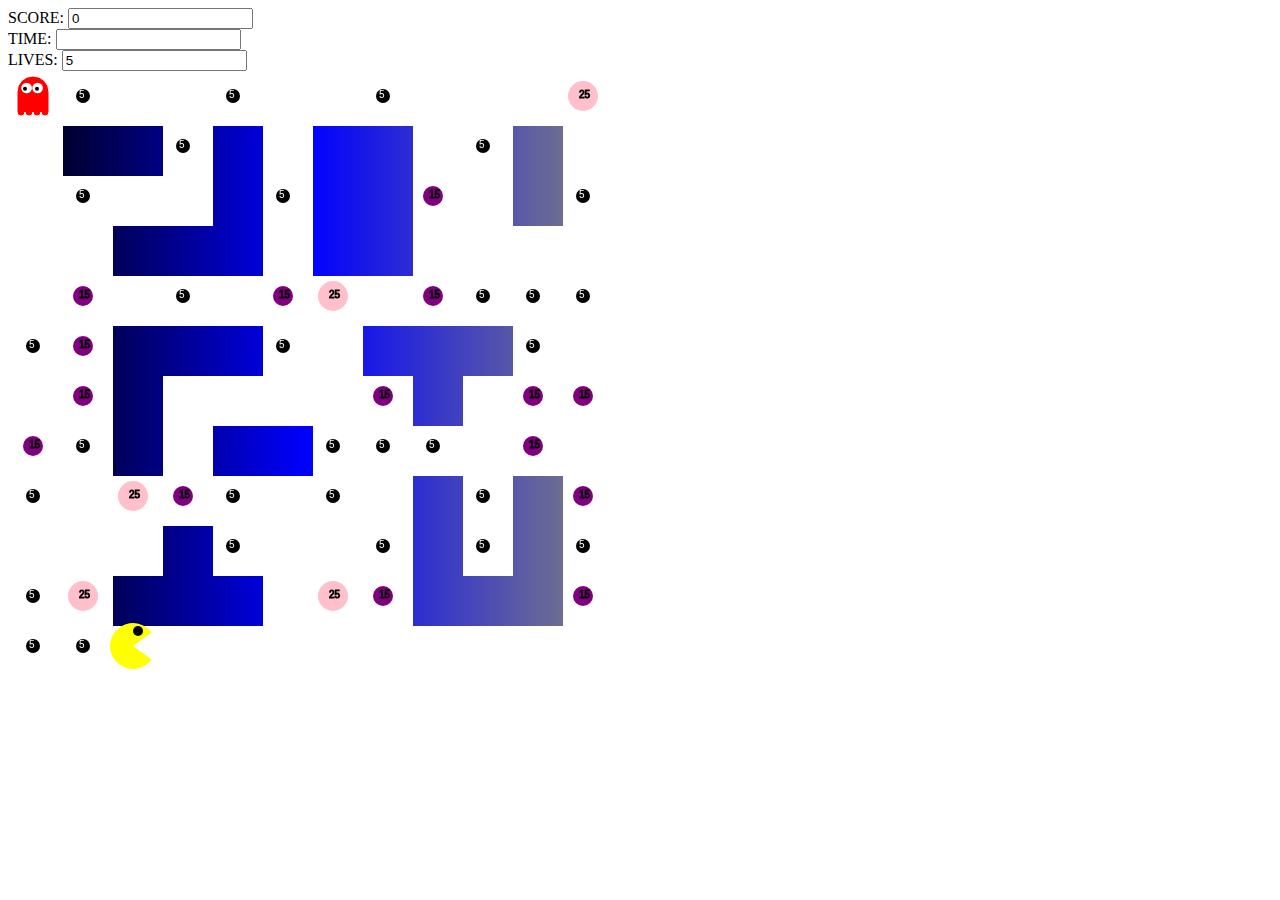
==== index.htm @ 23f06496 "first commit" ====
<!DOCTYPE html>
<html>
    
    <head></head>
    
    <body>SCORE:
        <input id="lblScore" type="text" />
        <br/>
        TIME:
        <input id="lblTime" type="text" />
        <br/>
        LIVES:
        <input id="lblLives" type="text" />
        <br/>

        <canvas id="canvas" height="600" width="600"></canvas>
		
        <script type="text/javascript">
            let empty = 0;
            let point5 = 1;
            let pacman = 2;
            let point15 = 3;
            let point25 = 4;
            let wall = 5;
            let monster = 6;

            let context = canvas.getContext("2d");
            let pacman_pos = {};
            let monster_pos = {};
            let monsters_num = 1;
            let before_monster;
            let board;
            let score = 0;
            let lives = 5;
            let pac_color;
            let start_time;
            let time_elapsed;
            let first_start = true;
            let interval;

            Start();

            function Start() {
                board = new Array()
                // score = 0;
                pac_color = "yellow";
                let walls = ["11", "21", "23", "25", "26", "27", "210", "33", "35", "39", "310", "41", "42", "43",
                    "45", "47", "410", "57", "61", "62", "63", "71", "72", "73", "75", "85", "86", "88", "89", "810",
                    "95", "910", "101", "102", "108", "109", "1010"];
                let cnt = 144;
                let food_remain = 50;
                let food5_remain = 0.6 * food_remain;
                let food15_remain = 0.3 * food_remain;
                let food25_remain = 0.1 * food_remain;
                let pacman_remain = 1;
                start_time = new Date();
                for (let i = 0; i < 12; i++) {
                    board[i] = new Array();
                    for (let j = 0; j < 12; j++) {

                        if (walls.includes(i + "" + j))
                            board[i][j] = wall;
                        else
                            board[i][j] = empty;
                        }
                    }

                    PlaceMonsters(monsters_num);
                    PlacePoints(point5, food5_remain);
                    PlacePoints(point15, food15_remain);
                    PlacePoints(point25, food25_remain);

                    let pos = GetRandomPosition();
                    pacman_pos.i = pos[0];
                    pacman_pos.j = pos[1];
                    pacman_remain--;
                    board[pos[0]][pos[1]] = pacman;


                keysDown = {};
                addEventListener("keydown", function (e) {
                    keysDown[e.keyCode] = true;
                }, false);
                addEventListener("keyup", function (e) {
                    keysDown[e.keyCode] = false;
                }, false);

                interval = setInterval(function(){UpdatePosition(); }, 100);
                setInterval(function(){MoveMonster()}, 1000);

            }


            function PlaceMonsters(monsters_num=1) {
                before_monster = board[0][0];
                board[0][0] = monster;
                monster_pos.i = 0;
                monster_pos.j = 0;
            }

            function PlacePoints(point_type, amount) {
                while (amount > 0){
                    let pos = GetRandomPosition();
                    board[pos[0]][pos[1]] = point_type;
                    amount--;
                }
            }

            function GetRandomPosition() {
                let size = board.length;
                let x = Math.floor(Math.random() * size);
                let y = Math.floor(Math.random() * size);
                while (board[x][y] != empty) {
                    x = Math.floor(Math.random() * size);
                    y = Math.floor(Math.random() * size);

                }
                return [x, y];
            }

            /**
             * @return {number}
             */
            function GetKeyPressed() {
                if (keysDown[39]) {
                    return 1;
                }
                if (keysDown[40]) {
                    return 2;
                }
                if (keysDown[37]) {
                    return 3;
                }
                if (keysDown[38]) {
                    return 4;
                }
            }

            function Draw(side = 1) {
                canvas.width = canvas.width; //clean board
                lblScore.value = score;
                lblLives.value = lives;

                let my_gradient = context.createLinearGradient(0, 0, 600, 0);

                for (let i = 0; i < 12; i++) {
                    for (let j = 0; j < 12; j++) {
                        let center = new Object();
                        center.x = i * 50 + 25;
                        center.y = j * 50 + 25;
                        if (board[i][j] == pacman) {
                            context.beginPath();
                            context.arc(center.x, center.y, 23, (0.2 + 0.5 * (side - 1)) * Math.PI, (1.8 + 0.5 * (side - 1)) * Math.PI);
                            context.lineTo(center.x, center.y);
                            context.fillStyle = pac_color; //color
                            context.fill();
                            context.beginPath();
                            context.arc(center.x + 5, center.y - 15, 5, 0, 2 * Math.PI); // circle
                            context.fillStyle = "black"; //color
                            context.fill();

                        } else if (board[i][j] == point5) {
                            context.beginPath();
                            context.arc(center.x, center.y, 7, 0, 2 * Math.PI); // circle
                            context.fillStyle = "black"; //color
                            context.fill();
                            context.fillStyle = "white";
                            context.fillText("5", center.x - 4, center.y + 2);

                        } else if (board[i][j] == point15) {
                            context.beginPath();
                            context.arc(center.x, center.y, 10, 0, 2 * Math.PI); // circle
                            context.fillStyle = "purple"; //color
                            context.fill();
                            context.fillStyle = "white"; //number in circle
                            context.strokeText("15", center.x - 4, center.y + 2);


                        } else if (board[i][j] == point25) {
                            context.beginPath();
                            context.arc(center.x, center.y, 15, 0, 2 * Math.PI); // circle
                            context.fillStyle = "pink"; //color
                            context.fill();
                            context.strokeText("25", center.x - 4, center.y + 2);

                        } else if (board[i][j] == wall) {
                            // context.fillStyle = "blue";
                            my_gradient.addColorStop(0, "black");
                            my_gradient.addColorStop(0.5, "blue");
                            my_gradient.addColorStop(1, "grey");
                            context.fillStyle = my_gradient;
                            context.fillRect(center.x - 20, center.y - 20, 50, 50)

                        }
                        else if (board[i][j] == monster){
                            DrawMonster(context, 20, "red", center.x, center.y);
                        }
                    }
                }

            }

            function DrawMonster(ctx, radius, color, x, y) {
                /***
                 * code taken from http://www.java2s.com/example/javascript-book/pacman-and-ghost.html
                 *
                 */
                // color = color || {}
                let feet =  4;
                let head_radius = radius * 0.8;
                let foot_radius = head_radius / feet;
                ctx.save();
                ctx.strokeStyle = color.stroke || "white";
                ctx.fillStyle = color.fill || "red";
                ctx.lineWidth = color.lineWidth || radius * 0.05;
                ctx.beginPath();
                for (let foot = 0; foot < feet; foot++) {
                    ctx.arc(
                        (2 * foot_radius * (feet - foot)) - head_radius - foot_radius + x,
                        radius - foot_radius + y,
                        foot_radius, 0, Math.PI
                    );
                }

                ctx.lineTo(x-head_radius, y+radius - foot_radius);
                ctx.arc(x, y+head_radius - radius, head_radius, Math.PI, 2 * Math.PI);

                ctx.closePath();
                ctx.fill();
                ctx.stroke();

                //eyes
                ctx.fillStyle = "white";
                ctx.beginPath();
                ctx.arc(x-head_radius / 2.5, y-head_radius / 2, head_radius / 3, 0, 2 * Math.PI);
                ctx.fill();
                ctx.beginPath();
                ctx.arc(x+head_radius / 3.5, y-head_radius / 2, head_radius / 3, 0, 2 * Math.PI);
                ctx.fill();

                ctx.fillStyle = "black";
                ctx.beginPath();
                ctx.arc(x-head_radius / 2, y-head_radius / 2.2, head_radius / 8, 0, 2 * Math.PI);
                ctx.fill();
                ctx.beginPath();
                ctx.arc(x+head_radius / 4, y-head_radius / 2.2, head_radius / 8, 0, 2 * Math.PI);
                ctx.fill();

                ctx.restore();
            }

            function DrawTime() {
                lblTime.value = time_elapsed;
            }

            function UpdatePosition() {
                board[pacman_pos.i][pacman_pos.j] = empty;
                let x = GetKeyPressed();
                if (x == 1) // right
                {
                    if (pacman_pos.i < 11 && board[pacman_pos.i + 1][pacman_pos.j] != wall) {
                        pacman_pos.i++;
                    }
                }

                if (x == 2) // down
                {
                    if (pacman_pos.j < 11 && board[pacman_pos.i][pacman_pos.j + 1] != wall) {
                        pacman_pos.j++;
                    }
                }
                if (x == 3) // left
                {
                    if (pacman_pos.i > 0 && board[pacman_pos.i - 1][pacman_pos.j] != wall) {
                        pacman_pos.i--;
                    }
                }
                if (x == 4) // up
                {
                    if (pacman_pos.j > 0 && board[pacman_pos.i][pacman_pos.j - 1] != wall) {
                        pacman_pos.j--;
                    }
                }
                if (board[pacman_pos.i][pacman_pos.j] == monster){
                    score -= 10;
                    lives --;
                    if (lives == 0){
                        window.clearInterval(interval);
                        window.alert("Loser!");
                    }
                    else
                        Start();
                }

                if (board[pacman_pos.i][pacman_pos.j] == point5) {
                    score += 5;
                } else if (board[pacman_pos.i][pacman_pos.j] == point15) {
                    score += 15;
                } else if (board[pacman_pos.i][pacman_pos.j] == point25){
                    score += 25;
                }

                board[pacman_pos.i][pacman_pos.j] = pacman;



                let currentTime = new Date();
                time_elapsed = (currentTime - start_time) / 1000;
                // DrawTime() // TODO I AM TIME

                // if(score >= 20 && time_elapsed<=10)
                // {
                // 	pac_color="green";
                // }
                if (score == 100000) {
                    window.clearInterval(interval);
                    window.alert("Game completed");
                }
                else if (x !== undefined || first_start) {
                    Draw(x);
                    first_start = false;
                }
            }


            function MoveMonster(){
                board[monster_pos.i][monster_pos.j] = before_monster; // put back what was in spot before monster (e.g point)
                monster_pos.i++;
                before_monster = board[monster_pos.i][monster_pos.j]; // update
                board[monster_pos.i][monster_pos.j] = monster;

            }
        </script>
    </body>

</html>
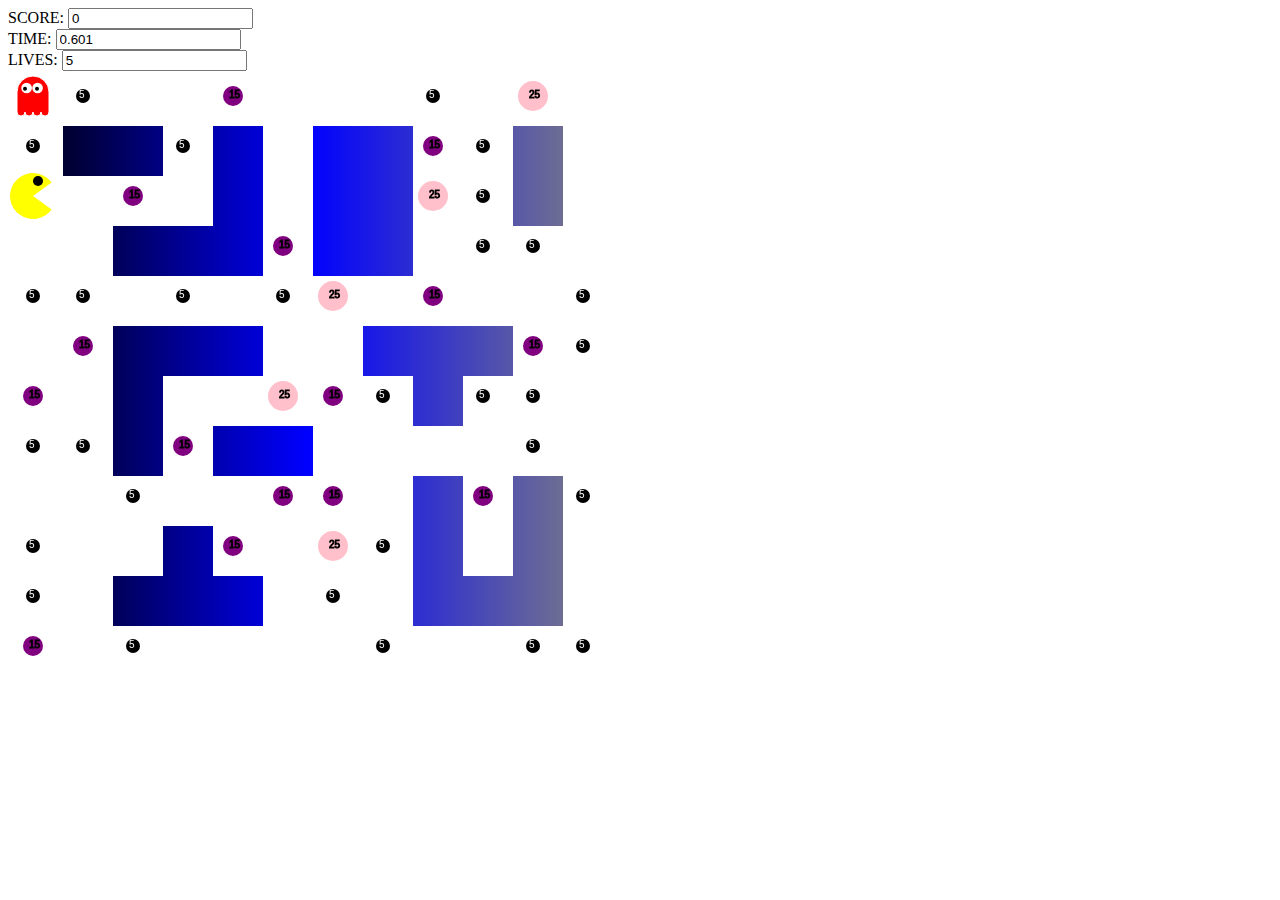
==== commit 364e3fac: "first commit" ====
--- a/index.htm
+++ b/index.htm
@@ -306,7 +306,7 @@
 
                 let currentTime = new Date();
                 time_elapsed = (currentTime - start_time) / 1000;
-                // DrawTime() // TODO I AM TIME
+                DrawTime() // TODO I AM TIME
 
                 // if(score >= 20 && time_elapsed<=10)
                 // {
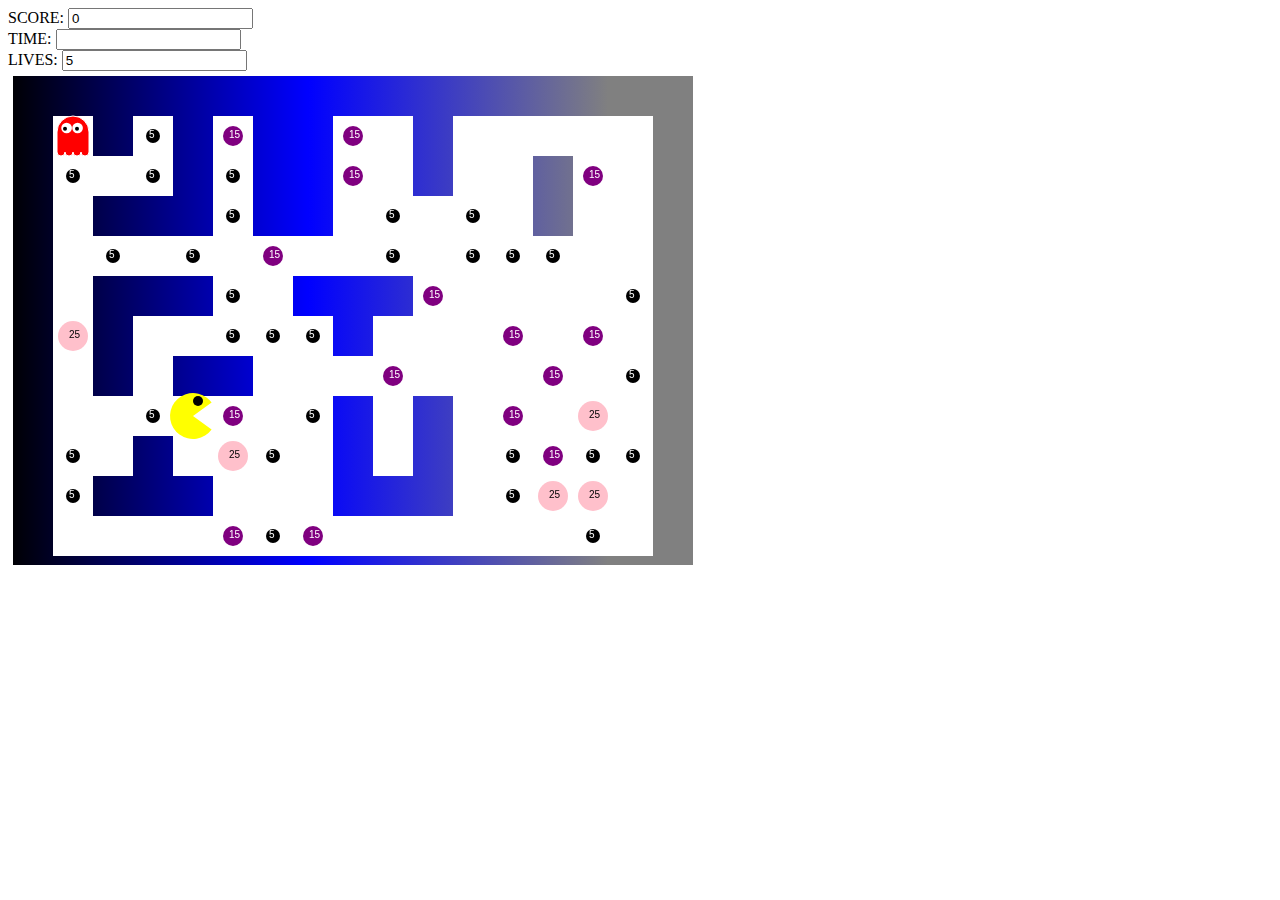
==== commit 6dad63ab: "first commit" ====
--- a/index.htm
+++ b/index.htm
@@ -13,7 +13,7 @@
         <input id="lblLives" type="text" />
         <br/>
 
-        <canvas id="canvas" height="600" width="600"></canvas>
+        <canvas id="canvas" height="494" width="800"></canvas>
 		
         <script type="text/javascript">
             let empty = 0;
@@ -23,7 +23,7 @@
             let point25 = 4;
             let wall = 5;
             let monster = 6;
-
+            let boardSize = 17;
             let context = canvas.getContext("2d");
             let pacman_pos = {};
             let monster_pos = {};
@@ -33,20 +33,20 @@
             let score = 0;
             let lives = 5;
             let pac_color;
+            let pac_side = 1;
             let start_time;
             let time_elapsed;
             let first_start = true;
             let interval;
-
             Start();
 
             function Start() {
-                board = new Array()
+                board = new Array();
                 // score = 0;
                 pac_color = "yellow";
-                let walls = ["11", "21", "23", "25", "26", "27", "210", "33", "35", "39", "310", "41", "42", "43",
+                let walls = ["21", "23", "25", "26", "27", "210", "33", "35", "39", "310", "41", "42", "43",
                     "45", "47", "410", "57", "61", "62", "63", "71", "72", "73", "75", "85", "86", "88", "89", "810",
-                    "95", "910", "101", "102", "108", "109", "1010"];
+                    "95", "910", "101", "102", "108", "109", "1010","133","132"];
                 let cnt = 144;
                 let food_remain = 50;
                 let food5_remain = 0.6 * food_remain;
@@ -54,11 +54,11 @@
                 let food25_remain = 0.1 * food_remain;
                 let pacman_remain = 1;
                 start_time = new Date();
-                for (let i = 0; i < 12; i++) {
+                for (let i = 0; i < boardSize; i++) {
                     board[i] = new Array();
-                    for (let j = 0; j < 12; j++) {
-
-                        if (walls.includes(i + "" + j))
+                    for (let j = 0; j < boardSize-4; j++) {
+
+                        if (walls.includes(i + "" + j) || (i == 0) || (j==0) || (i == boardSize-1) || (j == boardSize-5))
                             board[i][j] = wall;
                         else
                             board[i][j] = empty;
@@ -86,16 +86,16 @@
                 }, false);
 
                 interval = setInterval(function(){UpdatePosition(); }, 100);
-                setInterval(function(){MoveMonster()}, 1000);
+                setInterval(MoveMonster, 1000);
 
             }
 
 
             function PlaceMonsters(monsters_num=1) {
-                before_monster = board[0][0];
-                board[0][0] = monster;
-                monster_pos.i = 0;
-                monster_pos.j = 0;
+                before_monster = board[1][1];
+                board[1][1] = monster;
+                monster_pos.i = 1;
+                monster_pos.j = 1;
             }
 
             function PlacePoints(point_type, amount) {
@@ -136,52 +136,29 @@
                 }
             }
 
-            function Draw(side = 1) {
+            function Draw() {
                 canvas.width = canvas.width; //clean board
                 lblScore.value = score;
                 lblLives.value = lives;
 
                 let my_gradient = context.createLinearGradient(0, 0, 600, 0);
 
-                for (let i = 0; i < 12; i++) {
-                    for (let j = 0; j < 12; j++) {
+                for (let i = 0; i < boardSize; i++) {
+                    for (let j = 0; j < boardSize-4; j++) {
                         let center = new Object();
-                        center.x = i * 50 + 25;
-                        center.y = j * 50 + 25;
+                        center.x = i * 40 + 25;
+                        center.y = j * 40 + 25;
                         if (board[i][j] == pacman) {
-                            context.beginPath();
-                            context.arc(center.x, center.y, 23, (0.2 + 0.5 * (side - 1)) * Math.PI, (1.8 + 0.5 * (side - 1)) * Math.PI);
-                            context.lineTo(center.x, center.y);
-                            context.fillStyle = pac_color; //color
-                            context.fill();
-                            context.beginPath();
-                            context.arc(center.x + 5, center.y - 15, 5, 0, 2 * Math.PI); // circle
-                            context.fillStyle = "black"; //color
-                            context.fill();
+                            DrawPacman(center.x, center.y, pac_side);
 
                         } else if (board[i][j] == point5) {
-                            context.beginPath();
-                            context.arc(center.x, center.y, 7, 0, 2 * Math.PI); // circle
-                            context.fillStyle = "black"; //color
-                            context.fill();
-                            context.fillStyle = "white";
-                            context.fillText("5", center.x - 4, center.y + 2);
+                            DrawPoint(center.x, center.y, 7, "black", "5", "white")
 
                         } else if (board[i][j] == point15) {
-                            context.beginPath();
-                            context.arc(center.x, center.y, 10, 0, 2 * Math.PI); // circle
-                            context.fillStyle = "purple"; //color
-                            context.fill();
-                            context.fillStyle = "white"; //number in circle
-                            context.strokeText("15", center.x - 4, center.y + 2);
-
+                            DrawPoint(center.x, center.y, 10, "purple", "15", "white")
 
                         } else if (board[i][j] == point25) {
-                            context.beginPath();
-                            context.arc(center.x, center.y, 15, 0, 2 * Math.PI); // circle
-                            context.fillStyle = "pink"; //color
-                            context.fill();
-                            context.strokeText("25", center.x - 4, center.y + 2);
+                            DrawPoint(center.x, center.y, 15, "pink", "25")
 
                         } else if (board[i][j] == wall) {
                             // context.fillStyle = "blue";
@@ -189,8 +166,7 @@
                             my_gradient.addColorStop(0.5, "blue");
                             my_gradient.addColorStop(1, "grey");
                             context.fillStyle = my_gradient;
-                            context.fillRect(center.x - 20, center.y - 20, 50, 50)
-
+                            context.fillRect(center.x - 20, center.y - 20, 40, 40);
                         }
                         else if (board[i][j] == monster){
                             DrawMonster(context, 20, "red", center.x, center.y);
@@ -199,13 +175,35 @@
                 }
 
             }
+
+            function DrawPacman(x, y, side) {
+                context.beginPath();
+                context.arc(x,y , 23, (0.2 + 0.5 * (side - 1)) * Math.PI, (1.8 + 0.5 * (side - 1)) * Math.PI);
+                context.lineTo(x, y);
+                context.fillStyle = pac_color; //color
+                context.fill();
+                context.beginPath();
+                context.arc(x + 5, y - 15, 5, 0, 2 * Math.PI); // eye
+                context.fillStyle = "black"; //color
+                context.fill();
+            }
+
+
+            function DrawPoint(x, y, radius, color, text, text_color="black") {
+                context.beginPath();
+                context.arc(x, y, radius, 0, 2 * Math.PI); // circle
+                context.fillStyle = color;
+                context.fill();
+                context.fillStyle = text_color;
+                context.fillText(text, x - 4, y + 2);
+            }
+
 
             function DrawMonster(ctx, radius, color, x, y) {
                 /***
                  * code taken from http://www.java2s.com/example/javascript-book/pacman-and-ghost.html
                  *
                  */
-                // color = color || {}
                 let feet =  4;
                 let head_radius = radius * 0.8;
                 let foot_radius = head_radius / feet;
@@ -256,28 +254,30 @@
             function UpdatePosition() {
                 board[pacman_pos.i][pacman_pos.j] = empty;
                 let x = GetKeyPressed();
+                if (x != undefined)
+                    pac_side = x;
                 if (x == 1) // right
                 {
-                    if (pacman_pos.i < 11 && board[pacman_pos.i + 1][pacman_pos.j] != wall) {
+                    if (board[pacman_pos.i + 1][pacman_pos.j] != wall) {
                         pacman_pos.i++;
                     }
                 }
 
                 if (x == 2) // down
                 {
-                    if (pacman_pos.j < 11 && board[pacman_pos.i][pacman_pos.j + 1] != wall) {
+                    if (board[pacman_pos.i][pacman_pos.j + 1] != wall) {
                         pacman_pos.j++;
                     }
                 }
                 if (x == 3) // left
                 {
-                    if (pacman_pos.i > 0 && board[pacman_pos.i - 1][pacman_pos.j] != wall) {
+                    if (board[pacman_pos.i - 1][pacman_pos.j] != wall) {
                         pacman_pos.i--;
                     }
                 }
                 if (x == 4) // up
                 {
-                    if (pacman_pos.j > 0 && board[pacman_pos.i][pacman_pos.j - 1] != wall) {
+                    if (board[pacman_pos.i][pacman_pos.j - 1] != wall) {
                         pacman_pos.j--;
                     }
                 }
@@ -301,12 +301,9 @@
                 }
 
                 board[pacman_pos.i][pacman_pos.j] = pacman;
-
-
-
                 let currentTime = new Date();
                 time_elapsed = (currentTime - start_time) / 1000;
-                DrawTime() // TODO I AM TIME
+                // DrawTime() // TODO I AM TIME
 
                 // if(score >= 20 && time_elapsed<=10)
                 // {
@@ -317,18 +314,59 @@
                     window.alert("Game completed");
                 }
                 else if (x !== undefined || first_start) {
-                    Draw(x);
+                    Draw();
                     first_start = false;
                 }
             }
 
+            function MonsterDfs(pos) {
+
+                pos = [pos.i, pos.j];
+                let stack = [pos];
+                let res = [];
+                let visited = [];
+                while (stack.length) {
+                    let curr = stack.pop();
+                    if (!visited.includes(curr.toString())) {
+                        visited.push(curr.toString());
+                        if (curr.toString == (pacman_pos.i + "" + pacman_pos.j) ){}
+                            // SAVE PATH TILL HERE
+                        let neighbors = GetPossibleNeighbors(curr[0], curr[1]);
+                        for (let j = 0; j < neighbors.length; j++) {
+                                stack.push(neighbors[j]);
+
+                            }
+
+                    }
+                    }
+                return res[0];
+            }
+
+            function GetPossibleNeighbors(i, j){
+                let neighbors = [];
+                if (board[i + 1][j] != wall) // monster is left of pacman
+                    neighbors.push([i +1, j]);
+
+                if (board[i - 1][j] != wall)
+                    neighbors.push([i -1 , j]);
+
+                if (board[i][j+ 1] != wall) // monster is on top of pacman
+                    neighbors.push([i , j + 1]);
+
+                if (board[i][j - 1] != wall)
+                    neighbors.push([i, j-1]);
+
+                return neighbors;
+            }
 
             function MoveMonster(){
                 board[monster_pos.i][monster_pos.j] = before_monster; // put back what was in spot before monster (e.g point)
-                monster_pos.i++;
-                before_monster = board[monster_pos.i][monster_pos.j]; // update
+                let new_pos = MonsterDfs(monster_pos);
+                monster_pos.i = new_pos[0];
+                monster_pos.j = new_pos[1];
+                before_monster = board[monster_pos.i][monster_pos.j]; // update before_monster to next spot monster will go
                 board[monster_pos.i][monster_pos.j] = monster;
-
+                Draw();
             }
         </script>
     </body>
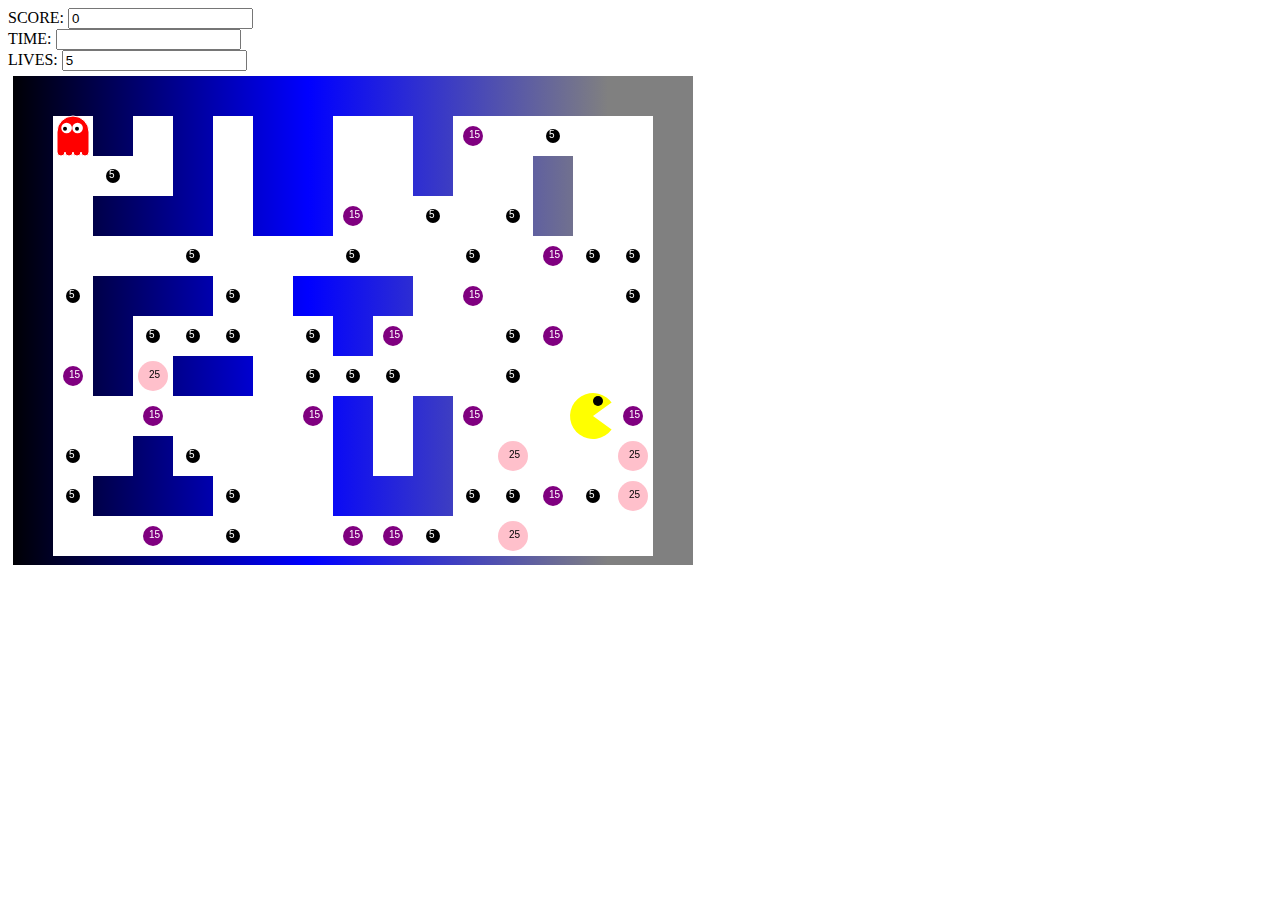
==== commit 57829518: "jquery started" ====
--- a/index.htm
+++ b/index.htm
@@ -47,7 +47,7 @@
                 let walls = ["21", "23", "25", "26", "27", "210", "33", "35", "39", "310", "41", "42", "43",
                     "45", "47", "410", "57", "61", "62", "63", "71", "72", "73", "75", "85", "86", "88", "89", "810",
                     "95", "910", "101", "102", "108", "109", "1010","133","132"];
-                let cnt = 144;
+                // let cnt = 144;
                 let food_remain = 50;
                 let food5_remain = 0.6 * food_remain;
                 let food15_remain = 0.3 * food_remain;
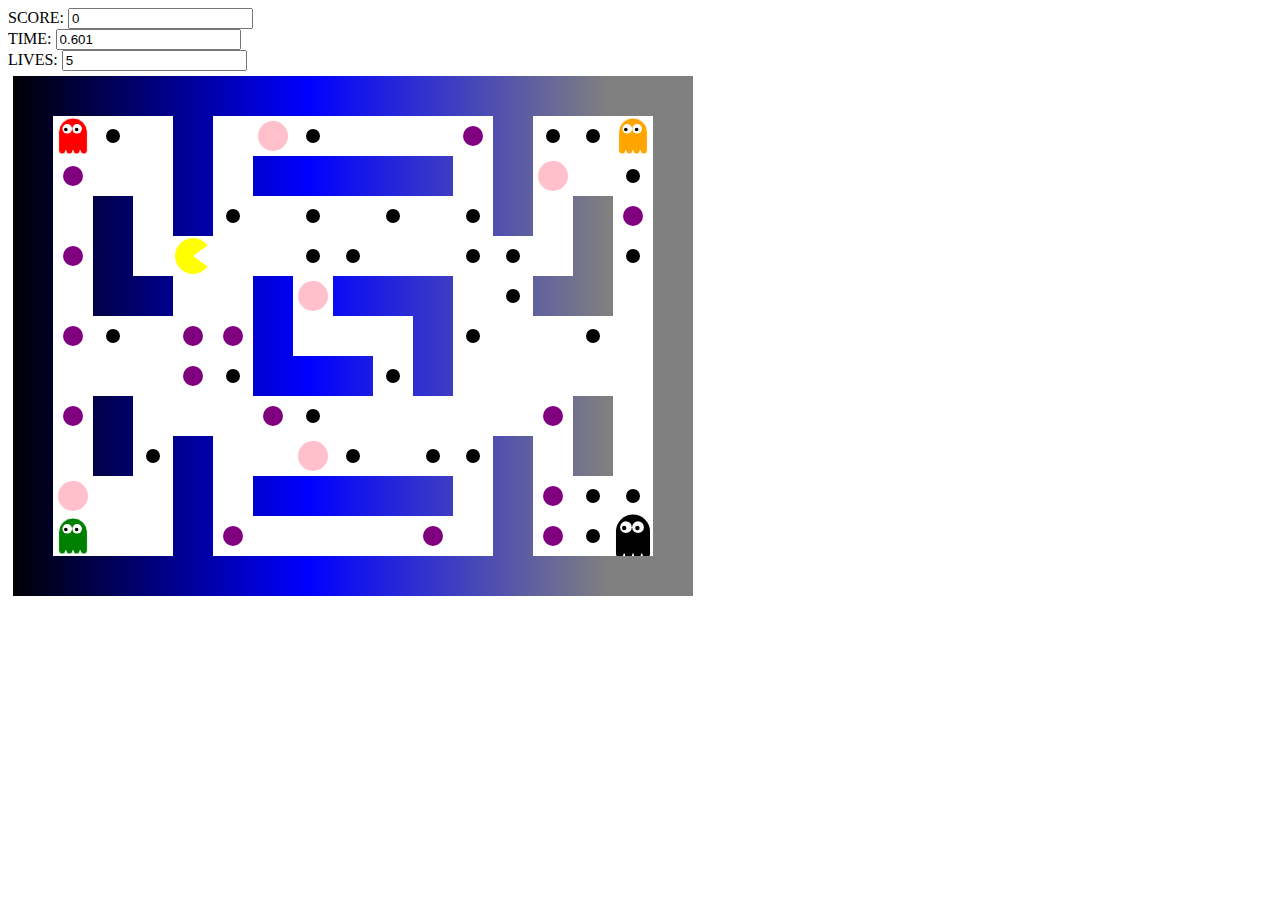
==== commit 1dec0ec7: "monsters added" ====
--- a/index.htm
+++ b/index.htm
@@ -13,27 +13,40 @@
         <input id="lblLives" type="text" />
         <br/>
 
-        <canvas id="canvas" height="494" width="800"></canvas>
+        <canvas id="canvas" height="600" width="800"></canvas>
 		
         <script type="text/javascript">
+            let context = canvas.getContext("2d");
+            let boardSize = 17;
             let empty = 0;
             let point5 = 1;
             let pacman = 2;
             let point15 = 3;
             let point25 = 4;
             let wall = 5;
-            let monster = 6;
-            let boardSize = 17;
-            let context = canvas.getContext("2d");
+            let bonus = 6;
+            let monster1 = 10;
+            let monster2 = 11;
+            let monster3 = 12;
+            let monster4 = 13; // strongest monster!
+
+            let monsters_num = 4;
+            let monster1_pos = {};
+            let monster2_pos = {};
+            let monster3_pos = {};
+            let monster4_pos = {};
+            let monster_pos = [monster1_pos, monster2_pos, monster3_pos, monster4_pos];
+            let before_monster = [];
+
             let pacman_pos = {};
-            let monster_pos = {};
-            let monsters_num = 1;
-            let before_monster;
+            let pac_color;
+            let pac_side = 1;
+
+            let bonus_pos = {}
+            let before_bonus;
             let board;
             let score = 0;
             let lives = 5;
-            let pac_color;
-            let pac_side = 1;
             let start_time;
             let time_elapsed;
             let first_start = true;
@@ -41,41 +54,36 @@
             Start();
 
             function Start() {
-                board = new Array();
+
+                board = [];
                 // score = 0;
                 pac_color = "yellow";
-                let walls = ["21", "23", "25", "26", "27", "210", "33", "35", "39", "310", "41", "42", "43",
-                    "45", "47", "410", "57", "61", "62", "63", "71", "72", "73", "75", "85", "86", "88", "89", "810",
-                    "95", "910", "101", "102", "108", "109", "1010","133","132"];
-                // let cnt = 144;
+                let walls = ["23", "24", "25", "28", "29","35", "41", "42", "43", "49", "410",
+                    "411", "62", "65", "66", "67", "610", "72", "77", "710", "82", "85",
+                    "87", "810", "92",  "95", "910", "102", "105", "106", "107","1010", "121",
+                    "122", "123", "129", "1210", "1211", "135","143","144", "145", "148", "149"];
                 let food_remain = 50;
                 let food5_remain = 0.6 * food_remain;
                 let food15_remain = 0.3 * food_remain;
                 let food25_remain = 0.1 * food_remain;
-                let pacman_remain = 1;
                 start_time = new Date();
                 for (let i = 0; i < boardSize; i++) {
-                    board[i] = new Array();
+                    board[i] = [];
                     for (let j = 0; j < boardSize-4; j++) {
 
-                        if (walls.includes(i + "" + j) || (i == 0) || (j==0) || (i == boardSize-1) || (j == boardSize-5))
+                        if (walls.includes(i + "" + j) || (i == 0) || (j == 0) || (i == boardSize-1) || (j == boardSize-5))
                             board[i][j] = wall;
                         else
                             board[i][j] = empty;
                         }
                     }
 
-                    PlaceMonsters(monsters_num);
                     PlacePoints(point5, food5_remain);
                     PlacePoints(point15, food15_remain);
                     PlacePoints(point25, food25_remain);
-
-                    let pos = GetRandomPosition();
-                    pacman_pos.i = pos[0];
-                    pacman_pos.j = pos[1];
-                    pacman_remain--;
-                    board[pos[0]][pos[1]] = pacman;
-
+                    PlacePacman();
+                    PlaceMonsters();
+                    PlaceBonus();
 
                 keysDown = {};
                 addEventListener("keydown", function (e) {
@@ -90,12 +98,35 @@
 
             }
 
-
-            function PlaceMonsters(monsters_num=1) {
-                before_monster = board[1][1];
-                board[1][1] = monster;
-                monster_pos.i = 1;
-                monster_pos.j = 1;
+            function PlacePacman(){
+                let pos = GetRandomPosition();
+                pacman_pos.i = pos[0];
+                pacman_pos.j = pos[1];
+                board[pos[0]][pos[1]] = pacman;
+            }
+
+
+            function PlaceMonsters() {
+                let corners = [[1,1], [boardSize-2,1], [1,boardSize-6], [boardSize-2,boardSize-6]];
+                for (let i = 0; i < monsters_num; i++) {
+                    let x = corners[i][0];
+                    let y = corners[i][1];
+                    before_monster[i] = board[x][y];
+                    board[x][y] = i + 10; // monsters are 10,11,12,13
+                    monster_pos[i].i = x;
+                    monster_pos[i].j = y;
+                }
+
+            }
+
+            function PlaceBonus() {
+                board[8][6] = bonus;
+            }
+
+            function ClearMonsters() {
+                for (let i = 0; i < monsters_num; i++) {
+                    board[monster_pos[i].i][monster_pos[i].j] = empty;
+                }
             }
 
             function PlacePoints(point_type, amount) {
@@ -152,13 +183,13 @@
                             DrawPacman(center.x, center.y, pac_side);
 
                         } else if (board[i][j] == point5) {
-                            DrawPoint(center.x, center.y, 7, "black", "5", "white")
+                            DrawPoint(center.x, center.y, 7, "black", "", "white")
 
                         } else if (board[i][j] == point15) {
-                            DrawPoint(center.x, center.y, 10, "purple", "15", "white")
+                            DrawPoint(center.x, center.y, 10, "purple", "", "white")
 
                         } else if (board[i][j] == point25) {
-                            DrawPoint(center.x, center.y, 15, "pink", "25")
+                            DrawPoint(center.x, center.y, 15, "pink", "")
 
                         } else if (board[i][j] == wall) {
                             // context.fillStyle = "blue";
@@ -168,8 +199,24 @@
                             context.fillStyle = my_gradient;
                             context.fillRect(center.x - 20, center.y - 20, 40, 40);
                         }
-                        else if (board[i][j] == monster){
-                            DrawMonster(context, 20, "red", center.x, center.y);
+                        else if (board[i][j] == bonus){
+                            let img = new Image();
+                            img.src = "";
+                            context.drawImage(img, center.x, center.y);
+
+                        }
+                        // monsters
+                        else if (board[i][j] == monster1){
+                            DrawMonster(context, 18, "red", center.x, center.y);
+                        }
+                        else if (board[i][j] == monster2){
+                            DrawMonster(context, 18, "orange", center.x, center.y);
+                        }
+                        else if (board[i][j] == monster3){
+                            DrawMonster(context, 18, "green", center.x, center.y);
+                        }
+                        else if (board[i][j] == monster4){
+                            DrawMonster(context, 22, "black", center.x, center.y);
                         }
                     }
                 }
@@ -178,14 +225,12 @@
 
             function DrawPacman(x, y, side) {
                 context.beginPath();
-                context.arc(x,y , 23, (0.2 + 0.5 * (side - 1)) * Math.PI, (1.8 + 0.5 * (side - 1)) * Math.PI);
+                context.arc(x,y , 18, (0.2 + 0.5 * (side - 1)) * Math.PI, (1.8 + 0.5 * (side - 1)) * Math.PI);
                 context.lineTo(x, y);
-                context.fillStyle = pac_color; //color
+                context.fillStyle = pac_color;
                 context.fill();
                 context.beginPath();
-                context.arc(x + 5, y - 15, 5, 0, 2 * Math.PI); // eye
-                context.fillStyle = "black"; //color
-                context.fill();
+
             }
 
 
@@ -209,7 +254,7 @@
                 let foot_radius = head_radius / feet;
                 ctx.save();
                 ctx.strokeStyle = color.stroke || "white";
-                ctx.fillStyle = color.fill || "red";
+                ctx.fillStyle = color;
                 ctx.lineWidth = color.lineWidth || radius * 0.05;
                 ctx.beginPath();
                 for (let foot = 0; foot < feet; foot++) {
@@ -281,17 +326,23 @@
                         pacman_pos.j--;
                     }
                 }
-                if (board[pacman_pos.i][pacman_pos.j] == monster){
-                    score -= 10;
+                let monster_hit = HitMonster();
+                if (monster_hit >= 0){
+                    if (monster_hit == 3) // strong monster was hit
+                        score -= 20;
+                    else
+                        score -= 10;
                     lives --;
                     if (lives == 0){
                         window.clearInterval(interval);
                         window.alert("Loser!");
                     }
-                    else
-                        Start();
-                }
-
+                    else {
+                        ClearMonsters();
+                        PlaceMonsters();
+                        PlacePacman();
+                    }
+                }
                 if (board[pacman_pos.i][pacman_pos.j] == point5) {
                     score += 5;
                 } else if (board[pacman_pos.i][pacman_pos.j] == point15) {
@@ -301,14 +352,11 @@
                 }
 
                 board[pacman_pos.i][pacman_pos.j] = pacman;
+
                 let currentTime = new Date();
                 time_elapsed = (currentTime - start_time) / 1000;
-                // DrawTime() // TODO I AM TIME
-
-                // if(score >= 20 && time_elapsed<=10)
-                // {
-                // 	pac_color="green";
-                // }
+                DrawTime();
+
                 if (score == 100000) {
                     window.clearInterval(interval);
                     window.alert("Game completed");
@@ -319,53 +367,72 @@
                 }
             }
 
-            function MonsterDfs(pos) {
-
-                pos = [pos.i, pos.j];
-                let stack = [pos];
-                let res = [];
-                let visited = [];
-                while (stack.length) {
-                    let curr = stack.pop();
-                    if (!visited.includes(curr.toString())) {
-                        visited.push(curr.toString());
-                        if (curr.toString == (pacman_pos.i + "" + pacman_pos.j) ){}
-                            // SAVE PATH TILL HERE
-                        let neighbors = GetPossibleNeighbors(curr[0], curr[1]);
-                        for (let j = 0; j < neighbors.length; j++) {
-                                stack.push(neighbors[j]);
-
-                            }
-
-                    }
-                    }
-                return res[0];
-            }
+            /**
+             * @return {number} which monster was hit, if no monsters were hit returns -1
+             */
+            function HitMonster(){
+                for (let i = 0; i < monster_pos.length; i++) {
+                    if (pacman_pos.i === monster_pos[i].i && pacman_pos.j === monster_pos[i].j)
+                        return i;
+                }
+                return -1;
+            }
+
 
             function GetPossibleNeighbors(i, j){
+                // possible neighbor is anything but wall or other monster ( monsters are 10,11,12,13)
                 let neighbors = [];
-                if (board[i + 1][j] != wall) // monster is left of pacman
+                if (board[i + 1][j] != wall && board[i+1][j] < 10) // monster is left of pacman
                     neighbors.push([i +1, j]);
 
-                if (board[i - 1][j] != wall)
+                if (board[i - 1][j] != wall && board[i-1][j] < 10)
                     neighbors.push([i -1 , j]);
 
-                if (board[i][j+ 1] != wall) // monster is on top of pacman
+                if (board[i][j+ 1] != wall && board[i][j+1] < 10) // monster is on top of pacman
                     neighbors.push([i , j + 1]);
 
-                if (board[i][j - 1] != wall)
+                if (board[i][j - 1] != wall&& board[i][j-1] < 10)
                     neighbors.push([i, j-1]);
 
                 return neighbors;
             }
 
+
+            function MonsterSmartMove(m_pos){
+
+                let neighbors = GetPossibleNeighbors(m_pos.i, m_pos.j);
+                let min = 1000;
+                let res;
+                for (let i = 0; i < neighbors.length ; i++) {
+                    let x = neighbors[i][0];
+                    let y = neighbors[i][1];
+                    let distance = Math.abs(x-pacman_pos.i) + Math.abs(y-pacman_pos.j);
+                    if (distance < min)
+                    {
+                        min = distance;
+                        res = neighbors[i]
+                    }
+                }
+                m_pos.i = res[0];
+                m_pos.j = res[1];
+                //
+                // if (m_pos.i < pacman_pos.i && !isWall(m_pos.i+1,m_pos.j)) // monster is left of pacman
+                //     m_pos.i++;
+                // else if (m_pos.j < pacman_pos.j && !isWall(m_pos.i,m_pos.j+1))
+                //     m_pos.j++;
+                // else if (m_pos.i > pacman_pos.i && !isWall(m_pos.i-1,m_pos.j))
+                //     m_pos.i--;
+                // else if (m_pos.j > pacman_pos.i && !isWall(m_pos.i+1,m_pos.j-1))
+                //     m_pos.j--;
+            }
+
             function MoveMonster(){
-                board[monster_pos.i][monster_pos.j] = before_monster; // put back what was in spot before monster (e.g point)
-                let new_pos = MonsterDfs(monster_pos);
-                monster_pos.i = new_pos[0];
-                monster_pos.j = new_pos[1];
-                before_monster = board[monster_pos.i][monster_pos.j]; // update before_monster to next spot monster will go
-                board[monster_pos.i][monster_pos.j] = monster;
+                for (let i = 0; i < monsters_num; i++) {
+                    board[monster_pos[i].i][monster_pos[i].j] = before_monster[i]; // put back what was in spot before monster (e.g point)
+                    MonsterSmartMove(monster_pos[i]);
+                    before_monster[i] = board[monster_pos[i].i][monster_pos[i].j]; // update before_monster to next spot monster will go
+                    board[monster_pos[i].i][monster_pos[i].j] = i + 10; // i+10 is monster
+                }
                 Draw();
             }
         </script>
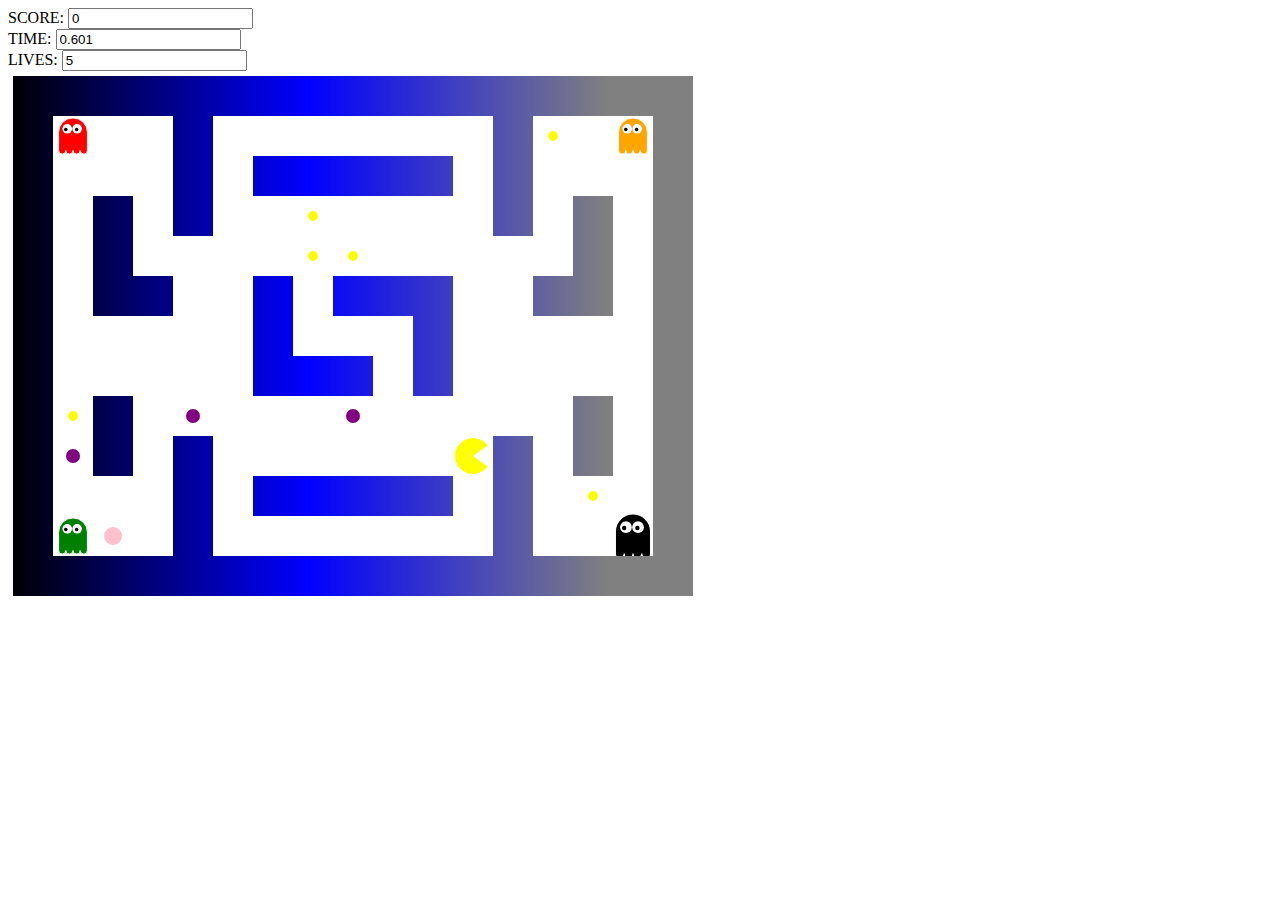
==== commit e4785ffe: "bonus character added" ====
--- a/index.htm
+++ b/index.htm
@@ -1,8 +1,8 @@
 <!DOCTYPE html>
 <html>
-    
+
     <head></head>
-    
+
     <body>SCORE:
         <input id="lblScore" type="text" />
         <br/>
@@ -14,7 +14,7 @@
         <br/>
 
         <canvas id="canvas" height="600" width="800"></canvas>
-		
+
         <script type="text/javascript">
             let context = canvas.getContext("2d");
             let boardSize = 17;
@@ -42,8 +42,8 @@
             let pac_color;
             let pac_side = 1;
 
-            let bonus_pos = {}
-            let before_bonus;
+            let bonus_pos = {};
+            let before_bonus = empty;
             let board;
             let score = 0;
             let lives = 5;
@@ -51,6 +51,9 @@
             let time_elapsed;
             let first_start = true;
             let interval;
+            let interval_monsters;
+            let interval_bonus;
+
             Start();
 
             function Start() {
@@ -62,7 +65,7 @@
                     "411", "62", "65", "66", "67", "610", "72", "77", "710", "82", "85",
                     "87", "810", "92",  "95", "910", "102", "105", "106", "107","1010", "121",
                     "122", "123", "129", "1210", "1211", "135","143","144", "145", "148", "149"];
-                let food_remain = 50;
+                let food_remain = 10;
                 let food5_remain = 0.6 * food_remain;
                 let food15_remain = 0.3 * food_remain;
                 let food25_remain = 0.1 * food_remain;
@@ -71,7 +74,7 @@
                     board[i] = [];
                     for (let j = 0; j < boardSize-4; j++) {
 
-                        if (walls.includes(i + "" + j) || (i == 0) || (j == 0) || (i == boardSize-1) || (j == boardSize-5))
+                        if (walls.includes(i + "" + j) || (i === 0) || (j === 0) || (i === boardSize-1) || (j === boardSize-5))
                             board[i][j] = wall;
                         else
                             board[i][j] = empty;
@@ -94,7 +97,8 @@
                 }, false);
 
                 interval = setInterval(function(){UpdatePosition(); }, 100);
-                setInterval(MoveMonster, 1000);
+                interval_monsters = setInterval(MoveMonster, 900);
+                interval_bonus = setInterval(MoveBonus, 900);
 
             }
 
@@ -120,7 +124,9 @@
             }
 
             function PlaceBonus() {
-                board[8][6] = bonus;
+                board[8][6] = bonus; // bonus starts in middle of board
+                bonus_pos.i = 8;
+                bonus_pos.j = 6;
             }
 
             function ClearMonsters() {
@@ -141,7 +147,7 @@
                 let size = board.length;
                 let x = Math.floor(Math.random() * size);
                 let y = Math.floor(Math.random() * size);
-                while (board[x][y] != empty) {
+                while (board[x][y] !== empty) {
                     x = Math.floor(Math.random() * size);
                     y = Math.floor(Math.random() * size);
 
@@ -179,19 +185,19 @@
                         let center = new Object();
                         center.x = i * 40 + 25;
                         center.y = j * 40 + 25;
-                        if (board[i][j] == pacman) {
+                        if (board[i][j] === pacman) {
                             DrawPacman(center.x, center.y, pac_side);
 
-                        } else if (board[i][j] == point5) {
-                            DrawPoint(center.x, center.y, 7, "black", "", "white")
-
-                        } else if (board[i][j] == point15) {
-                            DrawPoint(center.x, center.y, 10, "purple", "", "white")
-
-                        } else if (board[i][j] == point25) {
-                            DrawPoint(center.x, center.y, 15, "pink", "")
-
-                        } else if (board[i][j] == wall) {
+                        } else if (board[i][j] === point5) {
+                            DrawPoint(center.x, center.y, 5, "yellow", "", "white")
+
+                        } else if (board[i][j] === point15) {
+                            DrawPoint(center.x, center.y, 7, "purple", "", "white")
+
+                        } else if (board[i][j] === point25) {
+                            DrawPoint(center.x, center.y, 9, "pink", "")
+
+                        } else if (board[i][j] === wall) {
                             // context.fillStyle = "blue";
                             my_gradient.addColorStop(0, "black");
                             my_gradient.addColorStop(0.5, "blue");
@@ -199,23 +205,25 @@
                             context.fillStyle = my_gradient;
                             context.fillRect(center.x - 20, center.y - 20, 40, 40);
                         }
-                        else if (board[i][j] == bonus){
+                        else if (board[i][j] === bonus){
                             let img = new Image();
-                            img.src = "";
-                            context.drawImage(img, center.x, center.y);
+                            img.src = "strawberry.jpg";
+                            context.drawImage(img, center.x-20, center.y-20, 40, 40);
+                            // DrawPoint(center.x, center.y, 15, "yellow", "")
+
 
                         }
                         // monsters
-                        else if (board[i][j] == monster1){
+                        else if (board[i][j] === monster1){
                             DrawMonster(context, 18, "red", center.x, center.y);
                         }
-                        else if (board[i][j] == monster2){
+                        else if (board[i][j] === monster2){
                             DrawMonster(context, 18, "orange", center.x, center.y);
                         }
-                        else if (board[i][j] == monster3){
+                        else if (board[i][j] === monster3){
                             DrawMonster(context, 18, "green", center.x, center.y);
                         }
-                        else if (board[i][j] == monster4){
+                        else if (board[i][j] === monster4){
                             DrawMonster(context, 22, "black", center.x, center.y);
                         }
                     }
@@ -299,41 +307,41 @@
             function UpdatePosition() {
                 board[pacman_pos.i][pacman_pos.j] = empty;
                 let x = GetKeyPressed();
-                if (x != undefined)
+                if (x !== undefined)
                     pac_side = x;
-                if (x == 1) // right
+                if (x === 1) // right
                 {
-                    if (board[pacman_pos.i + 1][pacman_pos.j] != wall) {
+                    if (board[pacman_pos.i + 1][pacman_pos.j] !== wall) {
                         pacman_pos.i++;
                     }
                 }
 
-                if (x == 2) // down
+                if (x === 2) // down
                 {
-                    if (board[pacman_pos.i][pacman_pos.j + 1] != wall) {
+                    if (board[pacman_pos.i][pacman_pos.j + 1] !== wall) {
                         pacman_pos.j++;
                     }
                 }
-                if (x == 3) // left
+                if (x === 3) // left
                 {
-                    if (board[pacman_pos.i - 1][pacman_pos.j] != wall) {
+                    if (board[pacman_pos.i - 1][pacman_pos.j] !== wall) {
                         pacman_pos.i--;
                     }
                 }
-                if (x == 4) // up
+                if (x === 4) // up
                 {
-                    if (board[pacman_pos.i][pacman_pos.j - 1] != wall) {
+                    if (board[pacman_pos.i][pacman_pos.j - 1] !== wall) {
                         pacman_pos.j--;
                     }
                 }
                 let monster_hit = HitMonster();
                 if (monster_hit >= 0){
-                    if (monster_hit == 3) // strong monster was hit
+                    if (monster_hit === 3) // strong monster was hit
                         score -= 20;
                     else
                         score -= 10;
                     lives --;
-                    if (lives == 0){
+                    if (lives === 0){
                         window.clearInterval(interval);
                         window.alert("Loser!");
                     }
@@ -343,12 +351,16 @@
                         PlacePacman();
                     }
                 }
-                if (board[pacman_pos.i][pacman_pos.j] == point5) {
+                let spot = board[pacman_pos.i][pacman_pos.j];
+                if (spot === point5) {
                     score += 5;
-                } else if (board[pacman_pos.i][pacman_pos.j] == point15) {
+                } else if (spot === point15) {
                     score += 15;
-                } else if (board[pacman_pos.i][pacman_pos.j] == point25){
+                } else if (spot === point25) {
                     score += 25;
+                } else if (spot === bonus) {
+                    score += 50;
+                    window.clearInterval(interval_bonus);
                 }
 
                 board[pacman_pos.i][pacman_pos.j] = pacman;
@@ -357,14 +369,27 @@
                 time_elapsed = (currentTime - start_time) / 1000;
                 DrawTime();
 
-                if (score == 100000) {
+                if (!first_start && !board.find(hasPoint)) { // if there are no more points on board - player wins!
                     window.clearInterval(interval);
+                    window.clearInterval(interval_monsters);
+                    window.clearInterval(interval_bonus);
                     window.alert("Game completed");
                 }
-                else if (x !== undefined || first_start) {
+                if (x !== undefined || first_start) {
                     Draw();
                     first_start = false;
                 }
+            }
+
+
+            /**
+             * @return {boolean}
+             * returns true if there are still points on the board, meaning pacman hasn't finished yet
+             */
+
+            function hasPoint(lst) {
+                return lst.includes(point5) || lst.includes(point15) || lst.includes(point25);
+
             }
 
             /**
@@ -382,16 +407,16 @@
             function GetPossibleNeighbors(i, j){
                 // possible neighbor is anything but wall or other monster ( monsters are 10,11,12,13)
                 let neighbors = [];
-                if (board[i + 1][j] != wall && board[i+1][j] < 10) // monster is left of pacman
+                if (board[i + 1][j] !== wall && board[i+1][j] < 10)
                     neighbors.push([i +1, j]);
 
-                if (board[i - 1][j] != wall && board[i-1][j] < 10)
+                if (board[i - 1][j] !== wall && board[i-1][j] < 10)
                     neighbors.push([i -1 , j]);
 
-                if (board[i][j+ 1] != wall && board[i][j+1] < 10) // monster is on top of pacman
+                if (board[i][j+ 1] !== wall && board[i][j+1] < 10)
                     neighbors.push([i , j + 1]);
 
-                if (board[i][j - 1] != wall&& board[i][j-1] < 10)
+                if (board[i][j - 1] !== wall&& board[i][j-1] < 10)
                     neighbors.push([i, j-1]);
 
                 return neighbors;
@@ -435,6 +460,18 @@
                 }
                 Draw();
             }
+
+            function MoveBonus(){
+                board[bonus_pos.i][bonus_pos.j] = before_bonus;
+                let neighbors = GetPossibleNeighbors(bonus_pos.i, bonus_pos.j);
+                let rand = Math.floor(Math.random()*neighbors.length);
+                bonus_pos.i = neighbors[rand][0];
+                bonus_pos.j = neighbors[rand][1];
+                before_bonus = board[bonus_pos.i][bonus_pos.j];
+                board[bonus_pos.i][bonus_pos.j] = bonus;
+                Draw();
+
+            }
         </script>
     </body>
 
